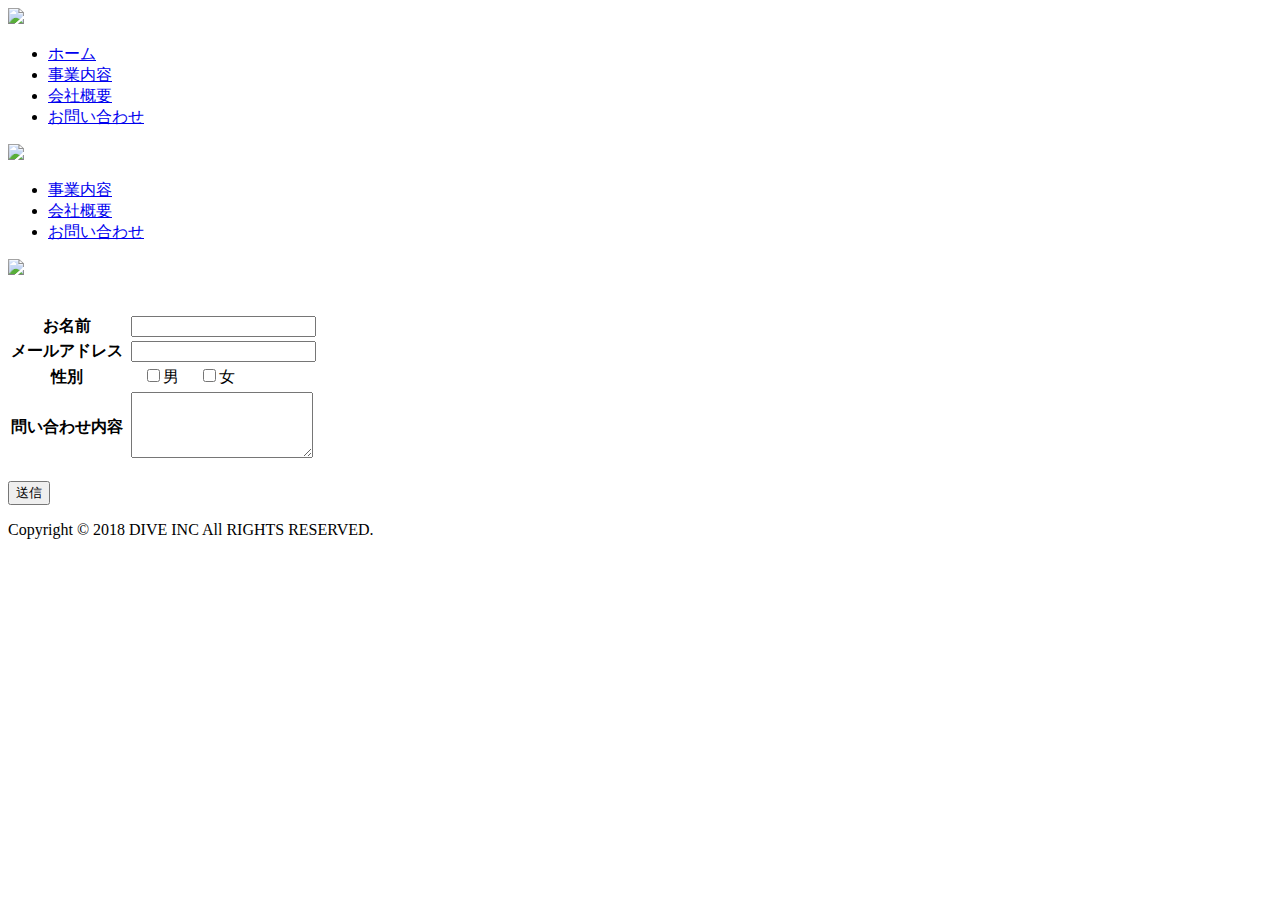
==== contact.html @ 086a9d4c "initialize git" ====
<!DOCTYPE html>
<html>
  <head>
    <meta charset="utf-8">
    <link rel="stylesheet" href="./css/normalize.css">
    <link rel="stylesheet" href="./css/style.css">
    <link rel="stylesheet" href="./css/contact.css">
    <title>株式会社DIVE</title>
  </head>
  <body>
   <div class="container">
    <header class="header clearfix">
      <a href="index.html">
      <img src="./images/logo.png" class="logo_image">
      </a>
      <nav>
        <ul class="top_menu clearfix">
          <li><a href="index.html">ホーム</a></li>
          <li><a href="#">事業内容</a></li>
          <li><a href="#">会社概要</a></li>
          <li><a href="#">お問い合わせ</a></li>
        </ul>
      </nav>
    </header>
    <img src="./images/contact.png" class="image_area">
    <div class="wrapper clearfix">
    <aside class="side_menu">
      <nav>
        <ul>
          <li class="point"><a href="business.html">事業内容</a></li>
          <li><a href="#">会社概要</a></li>
          <li><a href="#">お問い合わせ</a></li>
        </ul>
      </nav>
      <p class="banner">
        <a href="#">
          <img src="./images/banner.png">
        </a>
      </p>
    </aside>
    <article class="content">
    <form> 
      <table class="contact"> 
       <tr>
         <th>お名前</th> 
         <td> <input type=”text” class="input_content"> </td>
       </tr> 
       <tr>
          <th>メールアドレス</th> 
          <td> <input type=“text” class="input_content">   </td>
        </tr>
        <tr>
          <th>性別</th>
          <td>
          　<input type="checkbox" name="sex" class="check">男
          　<input type="checkbox" name="sex" class="check">女
          </td>
        </tr>
        <tr>
          <th>問い合わせ内容</th> 
          <td> <textarea name="toiawase" rows="4" class="text_content"></textarea> </td>
        </tr> 
     </table>
     <p>
       <input type="submit" value="送信" class="submit_bottun">
     </p>
     </form>
   </article>
   </div>
    </div>
    <footer class="footer">
       <p>Copyright © 2018 DIVE INC All RIGHTS RESERVED.</p>
    </footer>
    </div>
  </body>
</html>
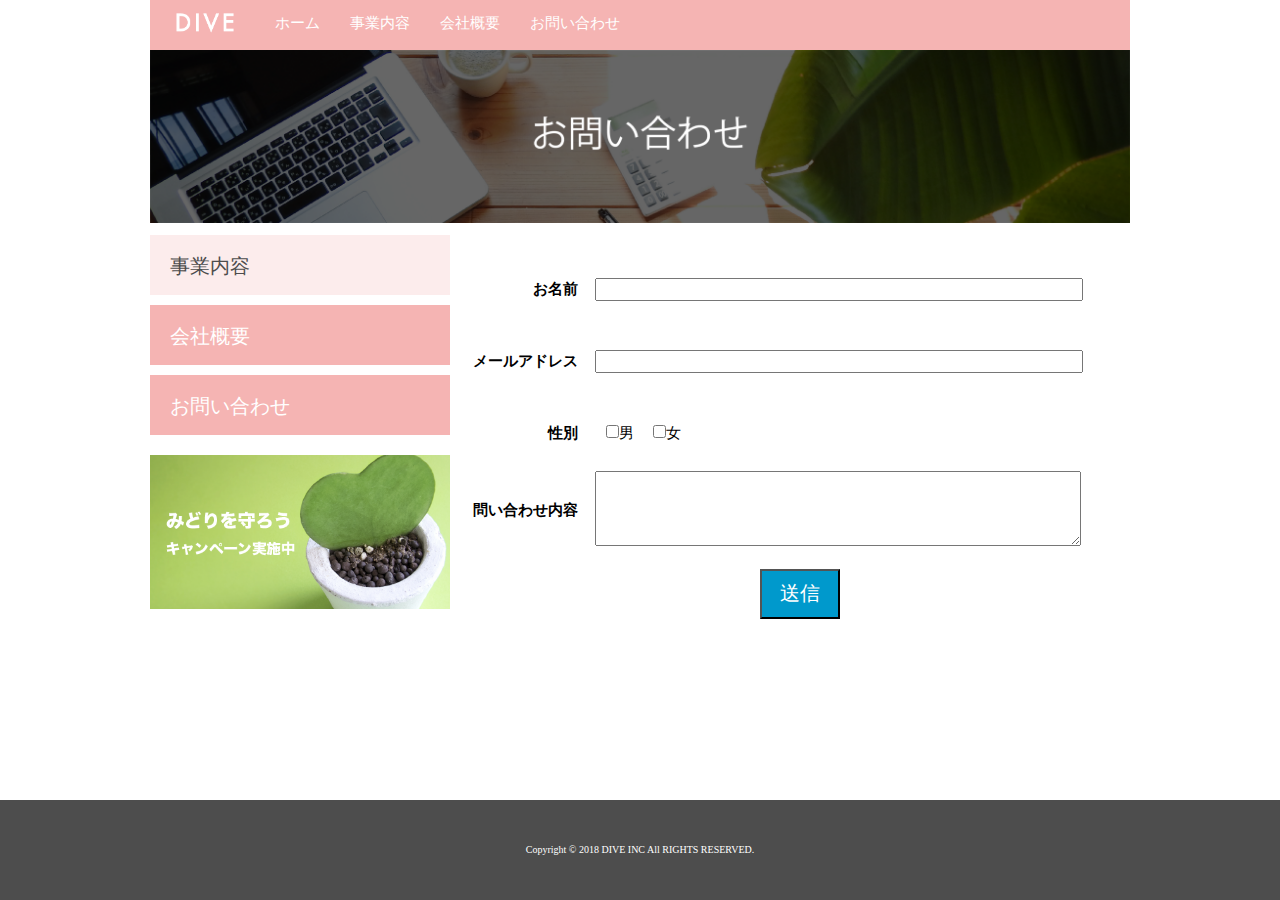
==== commit 644c44dc: "initialize git" ====
--- a/contact.html
+++ b/contact.html
@@ -2,16 +2,16 @@
 <html>
   <head>
     <meta charset="utf-8">
-    <link rel="stylesheet" href="./css/normalize.css">
-    <link rel="stylesheet" href="./css/style.css">
-    <link rel="stylesheet" href="./css/contact.css">
+    <link rel="stylesheet" href="vendors/css/normalize.css">
+    <link rel="stylesheet" href="vendors/css/style.css">
+    <link rel="stylesheet" href="vendors/css/contact.css">
     <title>株式会社DIVE</title>
   </head>
   <body>
    <div class="container">
     <header class="header clearfix">
       <a href="index.html">
-      <img src="./images/logo.png" class="logo_image">
+      <img src="./vendors/images/logo.png" class="logo_image">
       </a>
       <nav>
         <ul class="top_menu clearfix">
@@ -22,7 +22,7 @@
         </ul>
       </nav>
     </header>
-    <img src="./images/contact.png" class="image_area">
+    <img src="./vendors/images/contact.png" class="image_area">
     <div class="wrapper clearfix">
     <aside class="side_menu">
       <nav>
@@ -34,7 +34,7 @@
       </nav>
       <p class="banner">
         <a href="#">
-          <img src="./images/banner.png">
+          <img src="./vendors/images/banner.png">
         </a>
       </p>
     </aside>
--- a/vendors/css/style.css
+++ b/vendors/css/style.css
@@ -0,0 +1,149 @@
+html{
+  font-size: 62.5%;
+  height: 100%;
+}
+body{
+  height: 100%;
+}
+.container{
+  width: 980px;
+  margin: 0 auto;
+  min-height: 100%;
+  position: relative;
+}
+.header{
+  background-color: #F5B4B3;
+  height: 50px;
+  font-size: 1.5rem;
+}
+.logo_image{
+  width: 110px;
+  float: left;
+  margin: 0;
+}
+.top_menu li{
+  float: left;
+  width: auto;
+}
+.clearfix:after{
+  content:"";
+  display: block;
+  clear: both;
+}
+ul{
+  margin: 0;
+  padding: 0;
+}
+li{
+  list-style: none;
+}
+.top_menu li a{
+  color: #fff;
+  text-decoration: none;
+  display: block;
+  padding: 15px;
+}
+.top_menu li a:hover{
+  text-decoration: underline;
+}
+.image_area{
+  width: 100%;
+}
+.side_menu li{
+  background-color: #F5B4B3;
+  height: 6rem;
+  margin-bottom: 10px;
+}
+.side_menu li a{
+  font-size: 2rem;
+  color: #fff;
+  text-decoration: none;
+  display: block;
+  padding: 2rem;
+}
+.banner img{
+  width: 100%;
+}
+.banner{
+  margin-top: 20px;
+}
+
+.side_menu{
+  width: 300px;
+  float: left;
+}
+.wrapper{
+  margin-top: 10px;
+  padding-bottom: 100px;
+}
+.side_menu li:hover{
+  opacity: 0.6;
+}
+.banner a:hover{
+  opacity: 0.6;
+}
+.content{
+  width: 660px;
+  margin-left: 20px;
+  float: left;
+  font-size: 1.5rem;
+}
+.news{
+  height: 200px;
+  background-color: #FCE8E7;
+  padding: 20px;
+  overflow: scroll;
+  line-height: 2;
+}
+.footer{
+  background-color: #4D4D4D;
+  width: 100%;
+  height: 100px;
+  position: absolute;
+  bottom: 0;
+  background-color: #4D4D4D;
+  display: table;
+
+}
+.footer p {
+  font-size: 1rem;
+  color: #fff;
+  text-align: center;
+  vertical-align: middle;
+  display: table-cell;
+}
+.banner_content{
+  margin-top: 10px;
+  display: table;
+}
+.banner_content p {
+  display: table-cell;
+}
+.banner_content p img{
+  width: 100%;
+}
+.side_menu .point{
+  background-color: #FCECEC;
+}
+.side_menu .point a{
+  color: #4D4D4D;
+}
+
+
+
+
+#accordion {
+  width: 500px;
+}
+#accordion dt {
+  border-bottom: solid 1px white;
+  background-color: #ccc;
+  cursor: pointer;
+  padding: 10px;
+  font-weight: bold;
+}
+#accordion dd {
+  border: solid 1px #ccc;
+  margin: 0px;
+  padding: 10px;
+}
--- a/vendors/css/contact.css
+++ b/vendors/css/contact.css
@@ -0,0 +1,31 @@
+.contact tr{
+  height: 7rem;
+}
+.contact th{
+  width: 150px;
+  text-align: right;
+}
+.contact td {
+  width: 560px;
+  padding-left: 1rem;
+}
+.input_content {
+  width: 480px;
+}
+.text_content{
+  width: 480px;
+}
+.submit_bottun{
+  height: 50px;
+  width: 80px;
+  font-size: 2rem;
+  background-color: #0099CC;
+  color: white;
+  padding: 10px;
+}
+.content p{
+  text-align: center;
+}
+.submit_bottun:hover{
+  opacity: 0.5;
+}
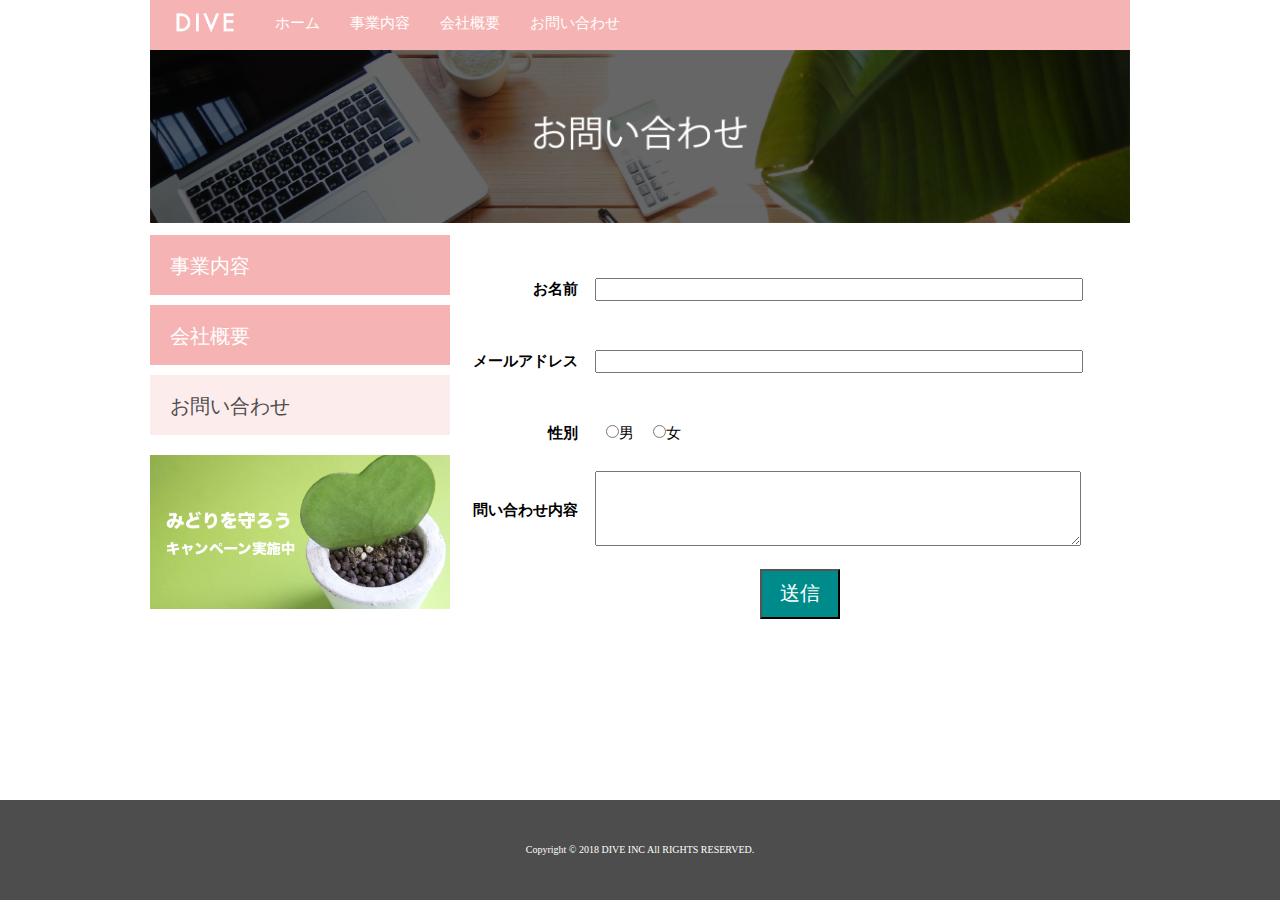
==== commit d428b958: "initialize git" ====
--- a/contact.html
+++ b/contact.html
@@ -16,9 +16,9 @@
       <nav>
         <ul class="top_menu clearfix">
           <li><a href="index.html">ホーム</a></li>
-          <li><a href="#">事業内容</a></li>
-          <li><a href="#">会社概要</a></li>
-          <li><a href="#">お問い合わせ</a></li>
+          <li><a href="business.html">事業内容</a></li>
+          <li><a href="company.html">会社概要</a></li>
+          <li><a href="contact.html">お問い合わせ</a></li>
         </ul>
       </nav>
     </header>
@@ -27,9 +27,9 @@
     <aside class="side_menu">
       <nav>
         <ul>
-          <li class="point"><a href="business.html">事業内容</a></li>
-          <li><a href="#">会社概要</a></li>
-          <li><a href="#">お問い合わせ</a></li>
+          <li><a href="business.html">事業内容</a></li>
+          <li><a href="company.html">会社概要</a></li>
+          <li class="point"><a href="contact.html">お問い合わせ</a></li>
         </ul>
       </nav>
       <p class="banner">
@@ -56,13 +56,13 @@
 
           <td>  <input type=“text” class="input_content"> -  </td>
+</td>
         </tr>
         <tr>
           <th>性別</th>
           <td>
-          　<input type="checkbox" name="sex" class="check">男
-          　<input type="checkbox" name="sex" class="check">女
+          　<input type="radio" name="sex" class="check">男
+          　<input type="radio" name="sex" class="check">女
           </td>
         </tr>
         <tr>
--- a/vendors/css/contact.css
+++ b/vendors/css/contact.css
@@ -19,7 +19,7 @@
   height: 50px;
   width: 80px;
   font-size: 2rem;
-  background-color: #0099CC;
+  background-color: #008B8B;
   color: white;
   padding: 10px;
 }
